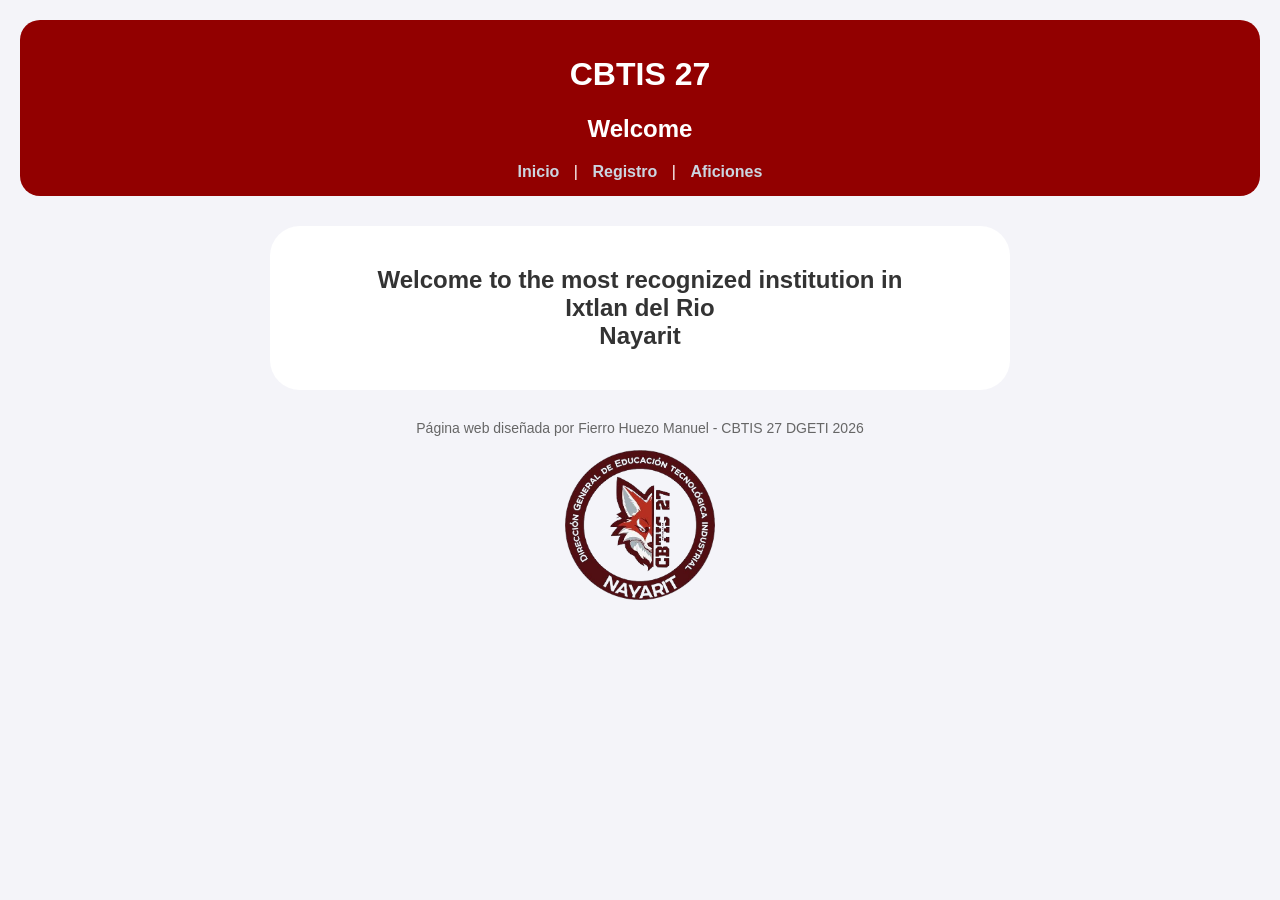
==== index.html @ fe8be8bb "Initial commit" ====
<!DOCTYPE html>
<html lang="es">
<head>
    <meta charset="UTF-8">
    <meta name="viewport" content="width=device-width, initial-scale=1.0">
    <title>CBTIS 27</title>
    <link rel="stylesheet" href="css/estilos.css">
</head>
<body>
    <header>
        <h1>CBTIS 27</h1>
        <h2>Welcome</h2>
        <nav>
            <a href="index.html">Inicio</a> | 
            <a href="DatosPersonales.html">Registro</a> |
            <a href="Aficiones.html">Aficiones</a>
        </nav>
    </header>

    <main>
        <center>
        <h2>Welcome to the most recognized institution in<br>Ixtlan del Rio<br>Nayarit</h2>
        </center>
    </main>

    <footer>
        <p>Página web diseñada por Fierro Huezo Manuel - CBTIS 27 DGETI 2026</p>
        <img src="imagenes/CBTIS27.png" width="150px">  
    </footer>

    
</body>
</html>
---- css/estilos.css ----
body {
    font-family: Arial, sans-serif;
    margin: 0;
    padding: 20px;
    background-color: #f4f4f9;
    color: #333;
}

header {
    background-color: #920000;
    color: white;
    padding: 15px;
    text-align: center;
    border-radius: 20px;
}

header a {
    color: #cbd5e0;
    text-decoration: none;
    font-weight: bold;
    margin: 0 10px;
}

header a:hover {
    color: white;
}

main {
    background: white;
    padding: 20px;
    margin-top: 15px;
    border-radius: 30px;
    margin: 30px auto;
    max-width: 700px;
}

label {
    display: inline-block;
    width: 500px;
}

input[type="text"] {
    width: 250px;
}


footer {
    text-align: center;
    margin-top: 20px;
    font-size: 14px;
    color: #666;
}


select {
    width: 250px;
    padding: 9px 12px;
    border: 2px solid #920000;
    border-radius: 10px;
    background-color: white;
    color: #333;
    font-size: 15px;
    cursor: pointer;
    outline: none;
}

select:focus {
    border-color: #c00000;
    box-shadow: 0 0 5px rgba(146, 0, 0, 0.3);
}
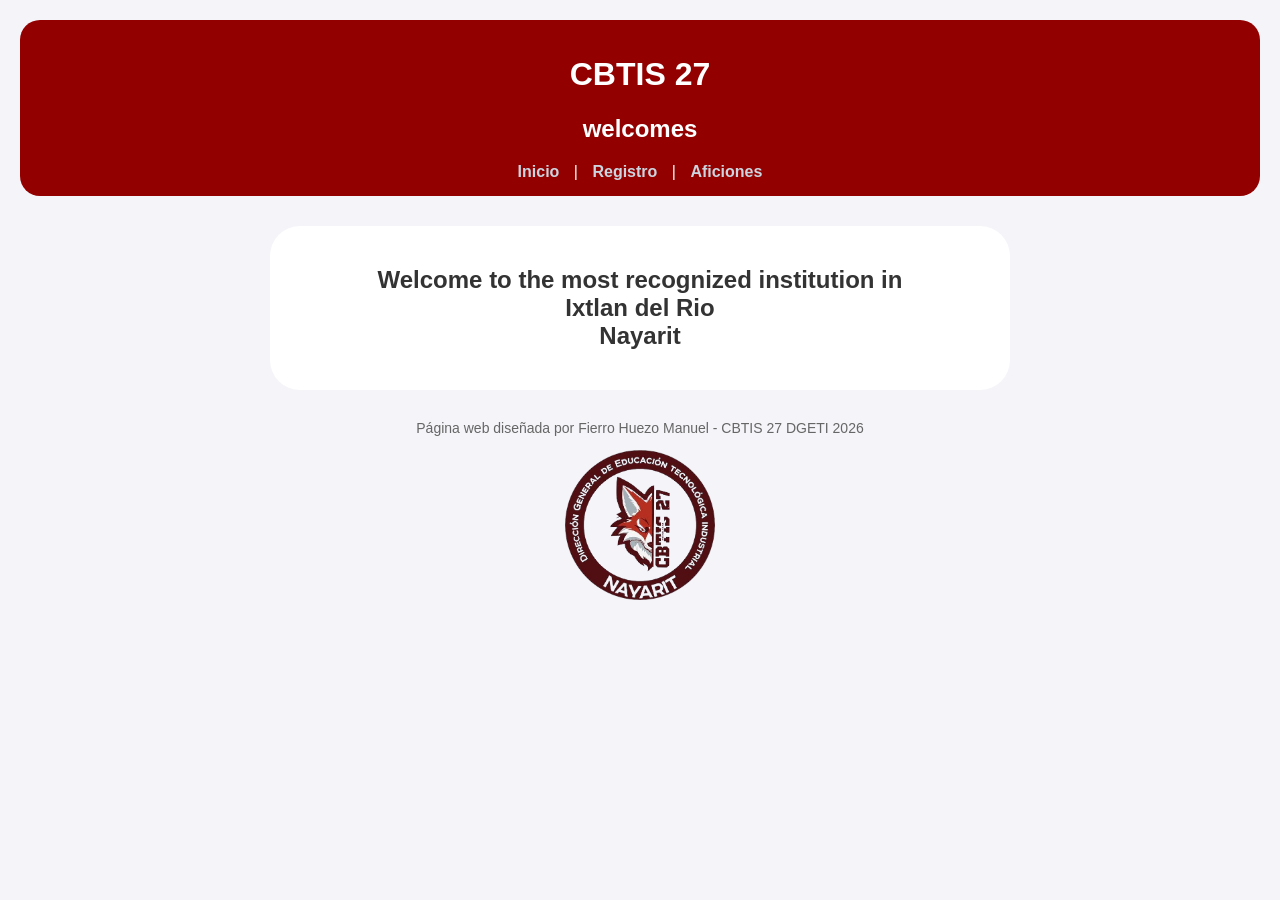
==== commit 13db99d7: "Actualizar proyecto desde otra PC" ====
--- a/index.html
+++ b/index.html
@@ -9,7 +9,7 @@
 <body>
     <header>
         <h1>CBTIS 27</h1>
-        <h2>Welcome</h2>
+        <h2>welcomes</h2>
         <nav>
             <a href="index.html">Inicio</a> | 
             <a href="DatosPersonales.html">Registro</a> |
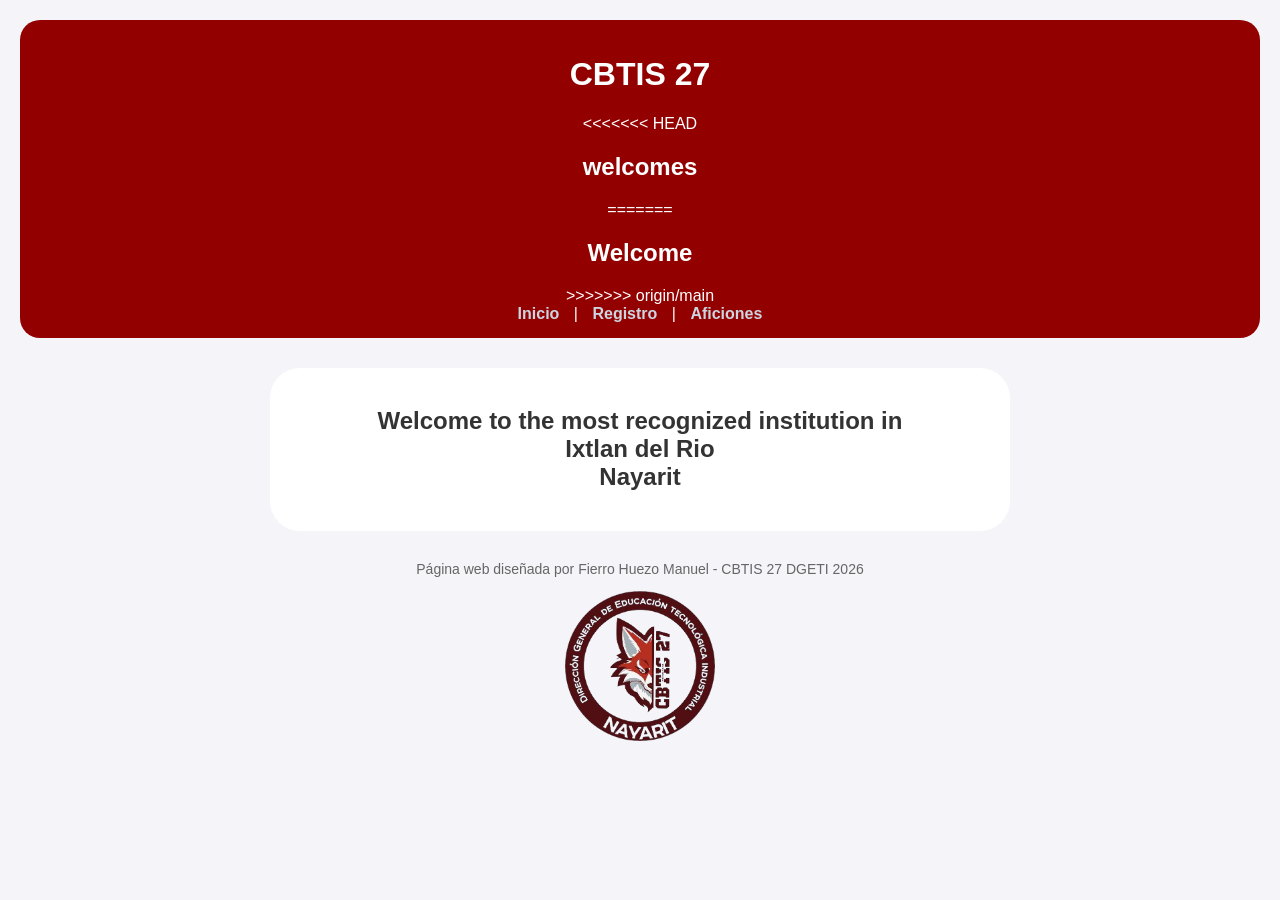
==== commit 9871bbbc: "Resolver conflicto de index.html" ====
--- a/index.html
+++ b/index.html
@@ -9,7 +9,11 @@
 <body>
     <header>
         <h1>CBTIS 27</h1>
+<<<<<<< HEAD
         <h2>welcomes</h2>
+=======
+        <h2>Welcome</h2>
+>>>>>>> origin/main
         <nav>
             <a href="index.html">Inicio</a> | 
             <a href="DatosPersonales.html">Registro</a> |
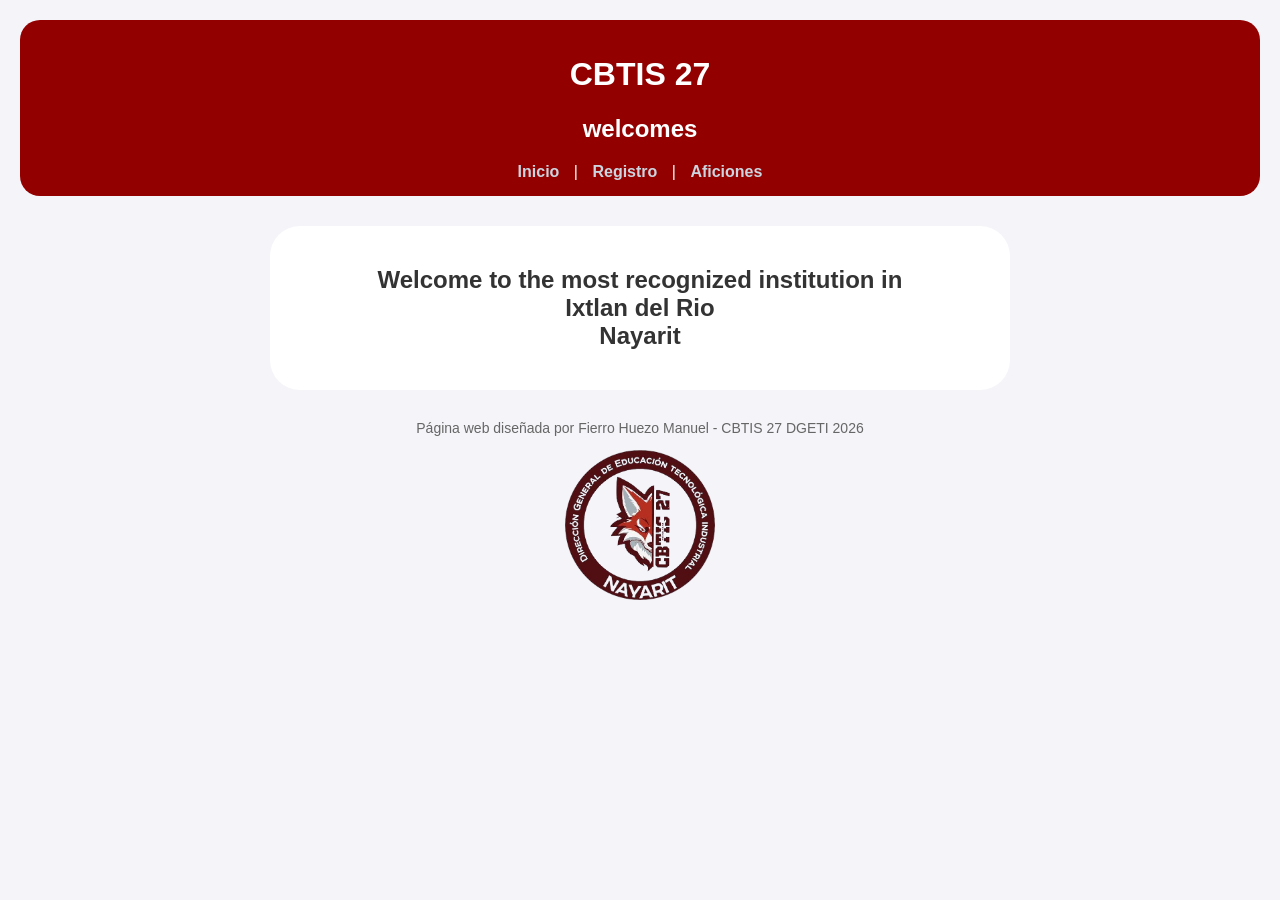
==== commit 9045a2cb: "Resolver conflicto de index.html" ====
--- a/index.html
+++ b/index.html
@@ -9,11 +9,7 @@
 <body>
     <header>
         <h1>CBTIS 27</h1>
-<<<<<<< HEAD
         <h2>welcomes</h2>
-=======
-        <h2>Welcome</h2>
->>>>>>> origin/main
         <nav>
             <a href="index.html">Inicio</a> | 
             <a href="DatosPersonales.html">Registro</a> |
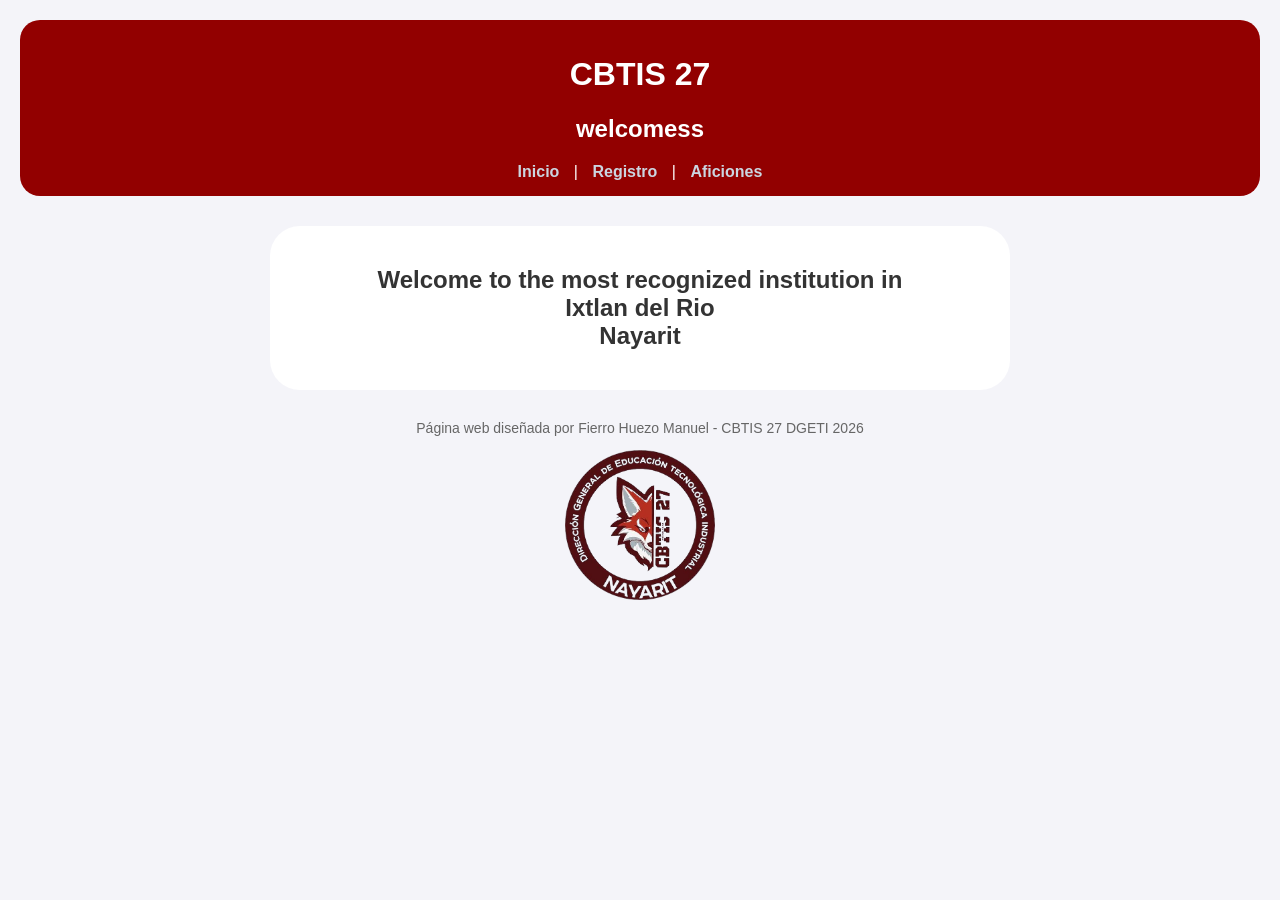
==== commit 09fffbef: "asdasd" ====
--- a/index.html
+++ b/index.html
@@ -9,7 +9,7 @@
 <body>
     <header>
         <h1>CBTIS 27</h1>
-        <h2>welcomes</h2>
+        <h2>welcomess</h2>
         <nav>
             <a href="index.html">Inicio</a> | 
             <a href="DatosPersonales.html">Registro</a> |
